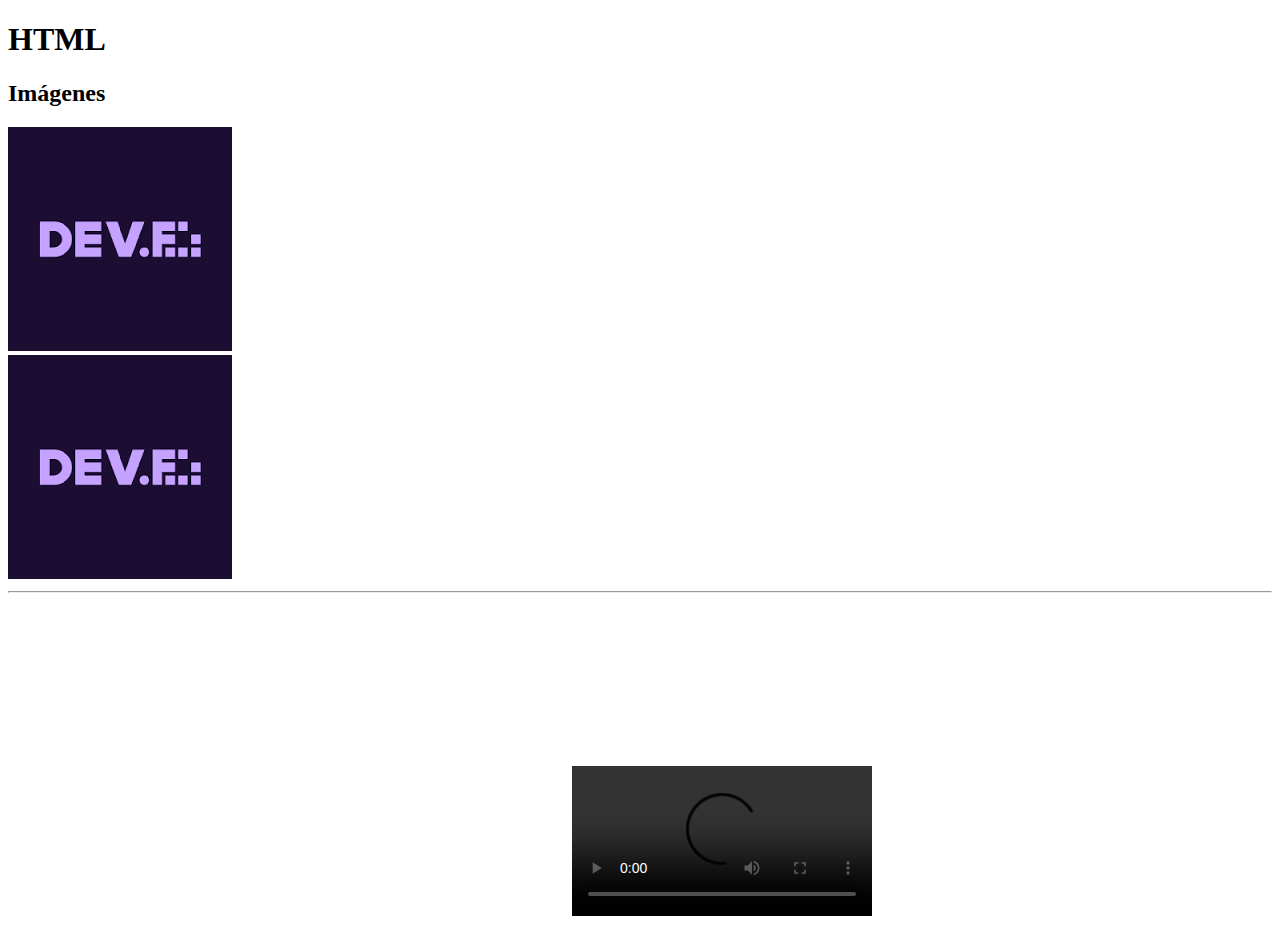
==== M1-INTRO A LA WEB/DÍA 2-TABLAS-FORMULARIOS-HTML/tablas.html @ 15254075 "prueba de que si suba videos" ====
<!DOCTYPE html>
<html lang="es">
<head>
    <meta charset="UTF-8">
    <title>tablas</title>
</head>
<body>
    <h1>HTML</h1>
    <h2>Imágenes</h2>
    <div class="imagenes">
      <img src="[data-uri]" >
    </div>
    <div class="imagenes2">
      <img src="./Imágenes/logo.png">
    </div>
    <hr>
    <iframe width="560" height="315" src="https://www.youtube.com/embed/4NRXx6U8ABQ?si=fXfMpD1ZGf8ZC8jA" title="YouTube video player" frameborder="0" allow="accelerometer; autoplay; clipboard-write; encrypted-media; gyroscope; picture-in-picture; web-share" referrerpolicy="strict-origin-when-cross-origin" allowfullscreen></iframe>
    <video src="./Videos/aedolibros.mp4" width="300px" controls></video>
</body>
</html>
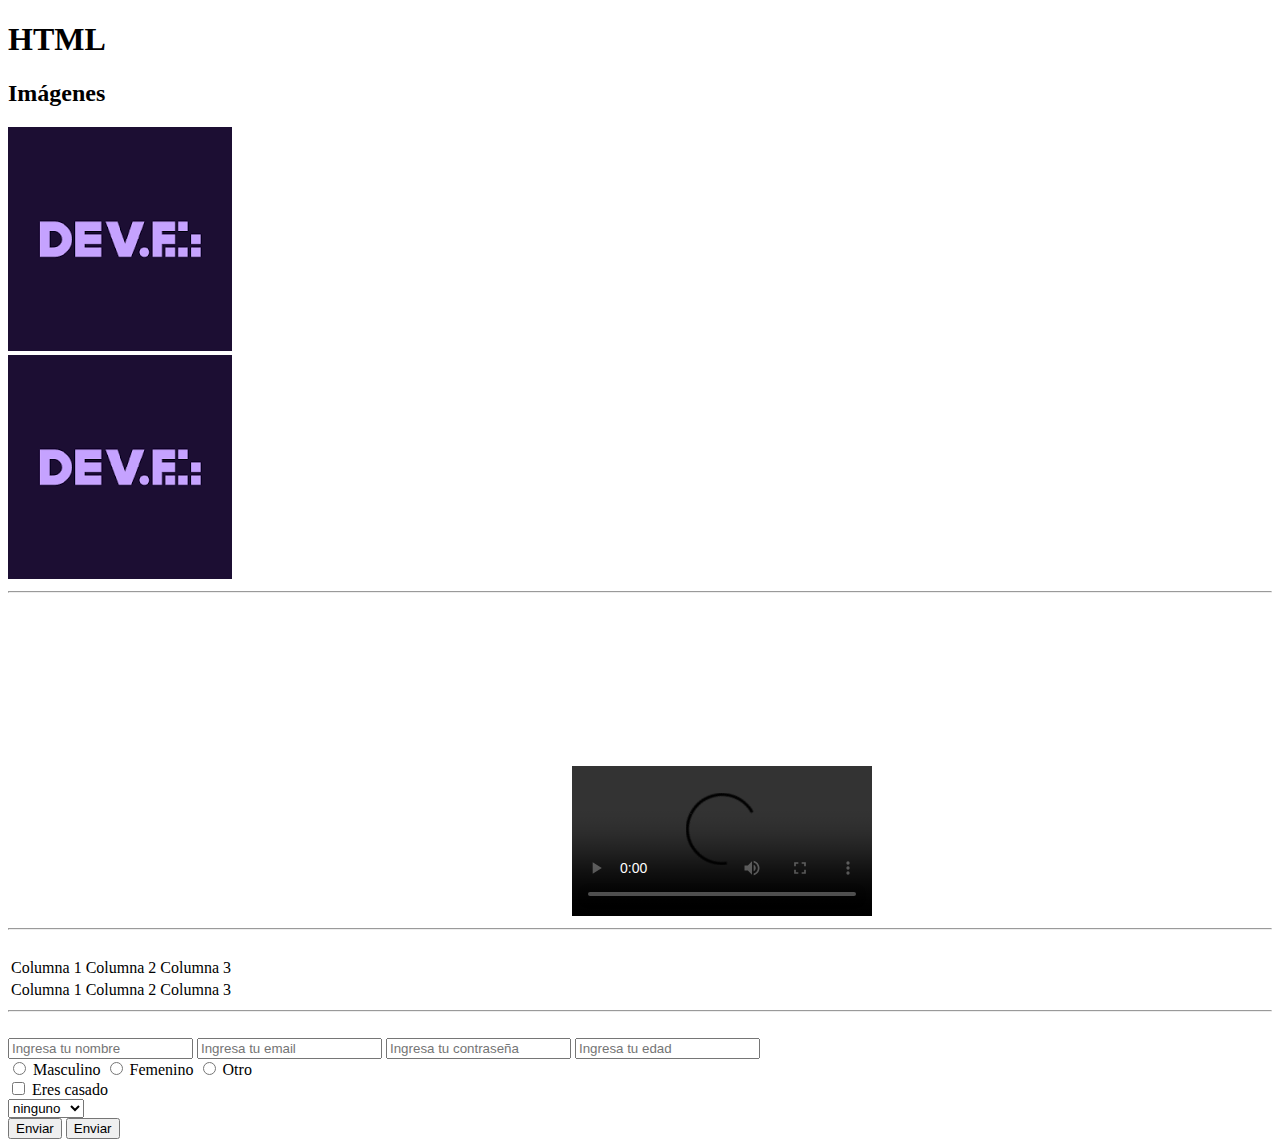
==== commit 94ec4539: "se agrega las tablas y formularios" ====
--- a/M1-INTRO A LA WEB/DÍA 2-TABLAS-FORMULARIOS-HTML/tablas.html
+++ b/M1-INTRO A LA WEB/DÍA 2-TABLAS-FORMULARIOS-HTML/tablas.html
@@ -16,5 +16,42 @@
     <hr>
     <iframe width="560" height="315" src="https://www.youtube.com/embed/4NRXx6U8ABQ?si=fXfMpD1ZGf8ZC8jA" title="YouTube video player" frameborder="0" allow="accelerometer; autoplay; clipboard-write; encrypted-media; gyroscope; picture-in-picture; web-share" referrerpolicy="strict-origin-when-cross-origin" allowfullscreen></iframe>
     <video src="./Videos/aedolibros.mp4" width="300px" controls></video>
+    <hr>
+    <br>
+    <table>
+        <tr>
+            <td>Columna 1</td>
+            <td>Columna 2</td>
+            <td>Columna 3</td>
+        </tr>
+        <tr>
+            <td>Columna 1</td>
+            <td>Columna 2</td>
+            <td>Columna 3</td>
+        </tr>
+    </table>
+    <hr>
+    <br>
+    <form>
+        <input type="text" placeholder="Ingresa tu nombre">
+        <input type="email" placeholder="Ingresa tu email">
+        <input type="password" placeholder="Ingresa tu contraseña">
+        <input type="number" placeholder="Ingresa tu edad">
+        <br>
+        <input type="radio" id="Masculino"/> <label for="Masculino">Masculino</label>
+        <input type="radio"/> <label for="">Femenino</label>
+        <input type="radio"/> <label for="">Otro</label>
+        <br>
+        <input type="checkbox"/> <label for="">Eres casado</label>
+        <br>
+        <select>
+            <option value="ninguno">ninguno</option>
+            <option value="colombia">colombia</option>
+            <option value="chile">chile</option>
+        </select>
+        <br>
+        <input type="button" value="Enviar">
+        <input type="submit" value="Enviar">
+    </form>
 </body>
 </html>